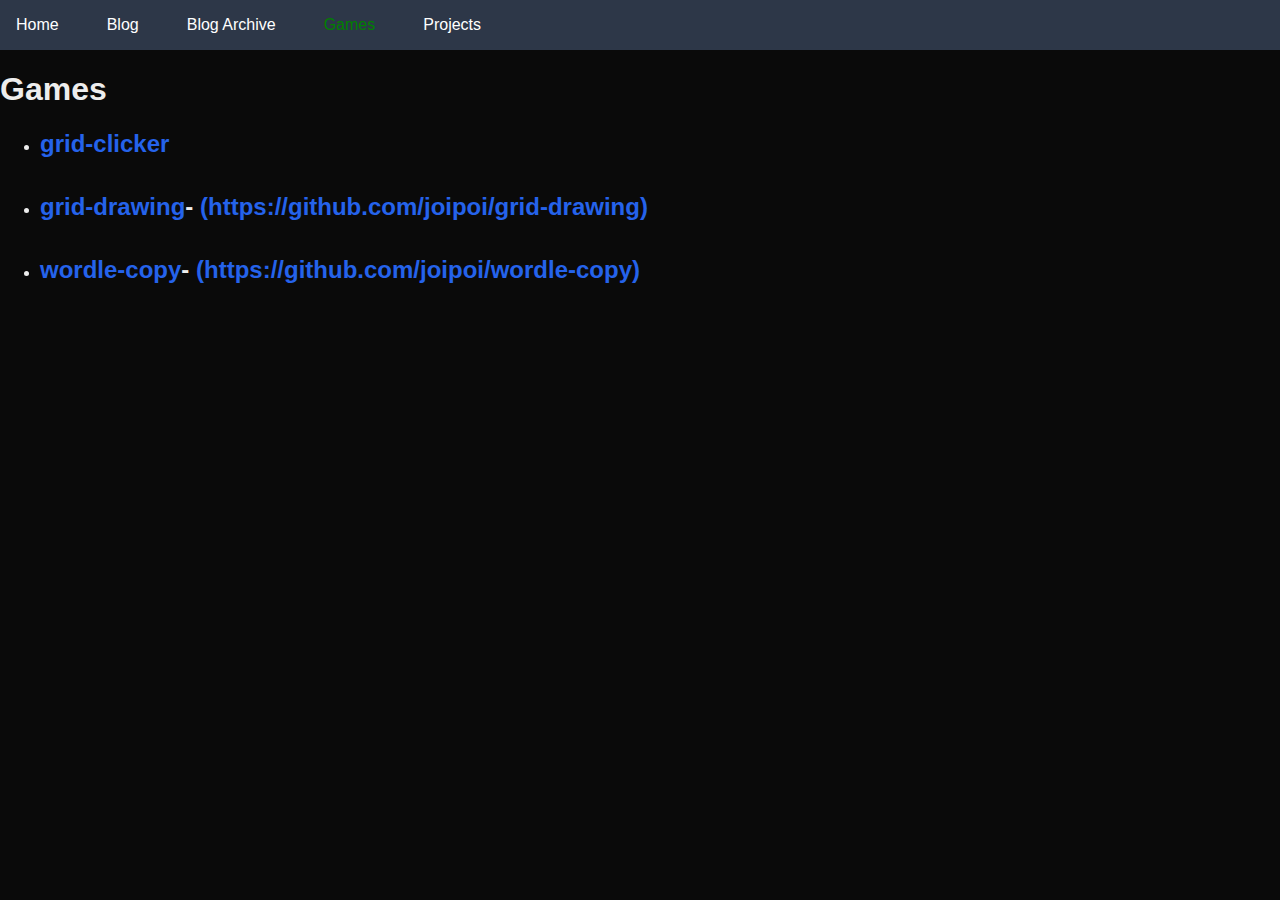
==== game.html @ 7cfcbe99 "Added games" ====
<!doctype html>
<html>
  <head>
    <meta charset="utf-8">
    <title>Game</title>
    <link rel="stylesheet" href="/assets/css/styles.css">
  </head>
  <body>
    <nav>
  
    <a href="/">Home</a>
  
    <a href="/blog.html">Blog</a>
  
    <a href="/archive.html">Blog Archive</a>
  
    <a href="/game.html" class="current">Games</a>
  
    <a href="/projects.html">Projects</a>
  
</nav>
    <h1>Games</h1>

<ul>
  
    <li class="postLI">
      <h2 class="postTitle"><a href="/games/grid-clicker/index.html">grid-clicker</a></h2>
    </li>
  
    <li class="postLI">
      <h2 class="postTitle"><a href="/games/grid-drawing/index.html">grid-drawing</a>- <a href="https://github.com/joipoi/grid-drawing">(https://github.com/joipoi/grid-drawing)</a></h2>
    </li>
  
    <li class="postLI">
      <h2 class="postTitle"><a href="/games/wordle-copy/index.html">wordle-copy</a>- <a href="https://github.com/joipoi/wordle-copy">(https://github.com/joipoi/wordle-copy)</a></h2>
    </li>
  
</ul>
  </body>
</html>
---- assets/css/styles.css ----
body {
  background-color: #0a0a0a;
  color: #ededed;
  font-family: Arial, Helvetica, sans-serif;
  margin: 0;
  padding: 0; }

.current {
  color: green; }

.tag-div li {
  list-style-type: none; }

a {
  text-decoration: none;
  color: #2563eb; }

nav {
  background-color: #2d3748;
  display: flex;
  gap: 1rem;
  font-size: 16px; }

nav a {
  color: white;
  text-decoration: none;
  margin: 16px; }

.postDate {
  font-size: 14px;
  margin: 0;
  padding: 0; }

.postTag {
  font-size: 14px;
  margin: 0;
  padding: 0;
  display: inline; }

.postTag:hover {
  color: purple; }

.postTitle {
  margin-bottom: 5px;
  padding: 0; }

.postLI {
  margin-bottom: 35px; }

.tagUL li {
  margin-bottom: 5px; }

#blogBody {
  margin-left: auto;
  margin-right: auto;
  max-width: 768px;
  padding-left: 1rem;
  padding-right: 1rem;
  line-height: 1.5; }

#blogBody h1 {
  margin: 0;
  padding: 0; }

.projectDate {
  color: #c2c3c4;
  font-size: 13px; }

#leftDiv {
  float: left;
  margin-right: 50px; }

#rightDiv {
  float: left; }
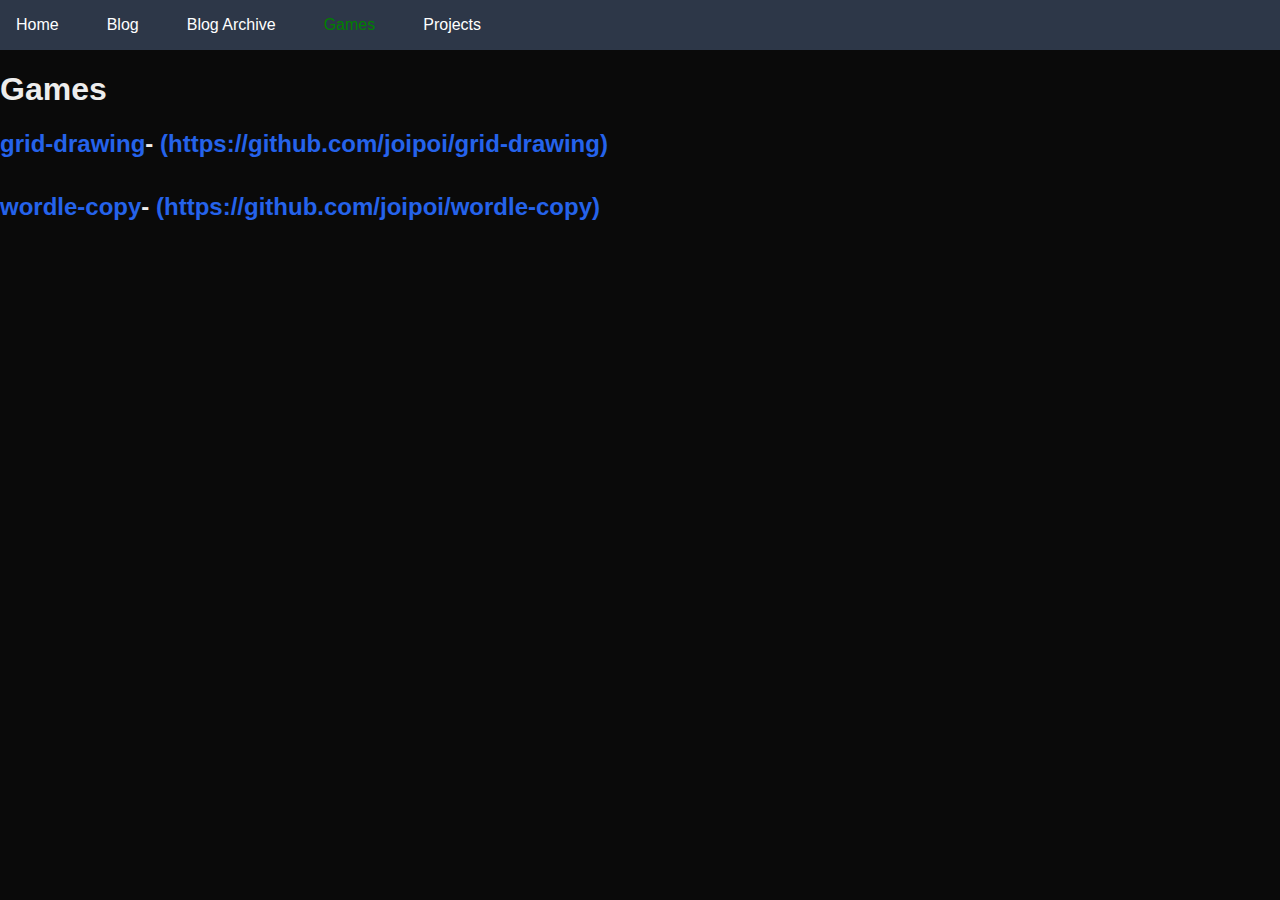
==== commit ce20d400: "added content and style for homepage" ====
--- a/game.html
+++ b/game.html
@@ -24,10 +24,6 @@
 <ul>
   
     <li class="postLI">
-      <h2 class="postTitle"><a href="/games/grid-clicker/index.html">grid-clicker</a></h2>
-    </li>
-  
-    <li class="postLI">
       <h2 class="postTitle"><a href="/games/grid-drawing/index.html">grid-drawing</a>- <a href="https://github.com/joipoi/grid-drawing">(https://github.com/joipoi/grid-drawing)</a></h2>
     </li>
   
--- a/assets/css/styles.css
+++ b/assets/css/styles.css
@@ -14,6 +14,10 @@
 a {
   text-decoration: none;
   color: #2563eb; }
+
+ul {
+  list-style-type: none;
+  padding: 0; }
 
 nav {
   background-color: #2d3748;
@@ -66,9 +70,64 @@
   color: #c2c3c4;
   font-size: 13px; }
 
-#leftDiv {
-  float: left;
-  margin-right: 50px; }
+/*INDEX.HTML STYLES */
+#indexCont {
+  display: grid;
+  grid-template-columns: 1fr 1fr 1fr;
+  gap: 30px;
+  padding: 10px; }
 
-#rightDiv {
-  float: left; }
+.news {
+  background-color: #1e1e1e;
+  border: 1px solid #333;
+  border-radius: 8px;
+  padding: 16px;
+  margin-bottom: 20px;
+  color: #eee;
+  box-shadow: 0 2px 5px rgba(0, 0, 0, 0.5);
+  width: 90%;
+  font-size: 15px; }
+
+.news h2 {
+  margin-top: 0;
+  color: #ffffff; }
+
+.news span {
+  display: block;
+  font-size: 0.9em;
+  color: #aaa;
+  margin-bottom: 10px; }
+
+.news p {
+  line-height: 1.6; }
+
+.skills-container {
+  display: flex;
+  flex-wrap: wrap;
+  gap: 20px;
+  justify-content: center;
+  padding: 20px; }
+
+.skill {
+  background-color: #1e1e1e;
+  border: 1px solid #333;
+  border-radius: 10px;
+  padding: 15px 20px;
+  text-align: center;
+  color: #fff;
+  width: 100px;
+  transition: transform 0.2s; }
+
+.skill:hover {
+  transform: scale(1.05);
+  border-color: #555; }
+
+.skill i {
+  font-size: 2.5em;
+  margin-bottom: 10px;
+  display: block; }
+
+.skill span {
+  display: block;
+  margin-top: 5px;
+  font-size: 1em; }
